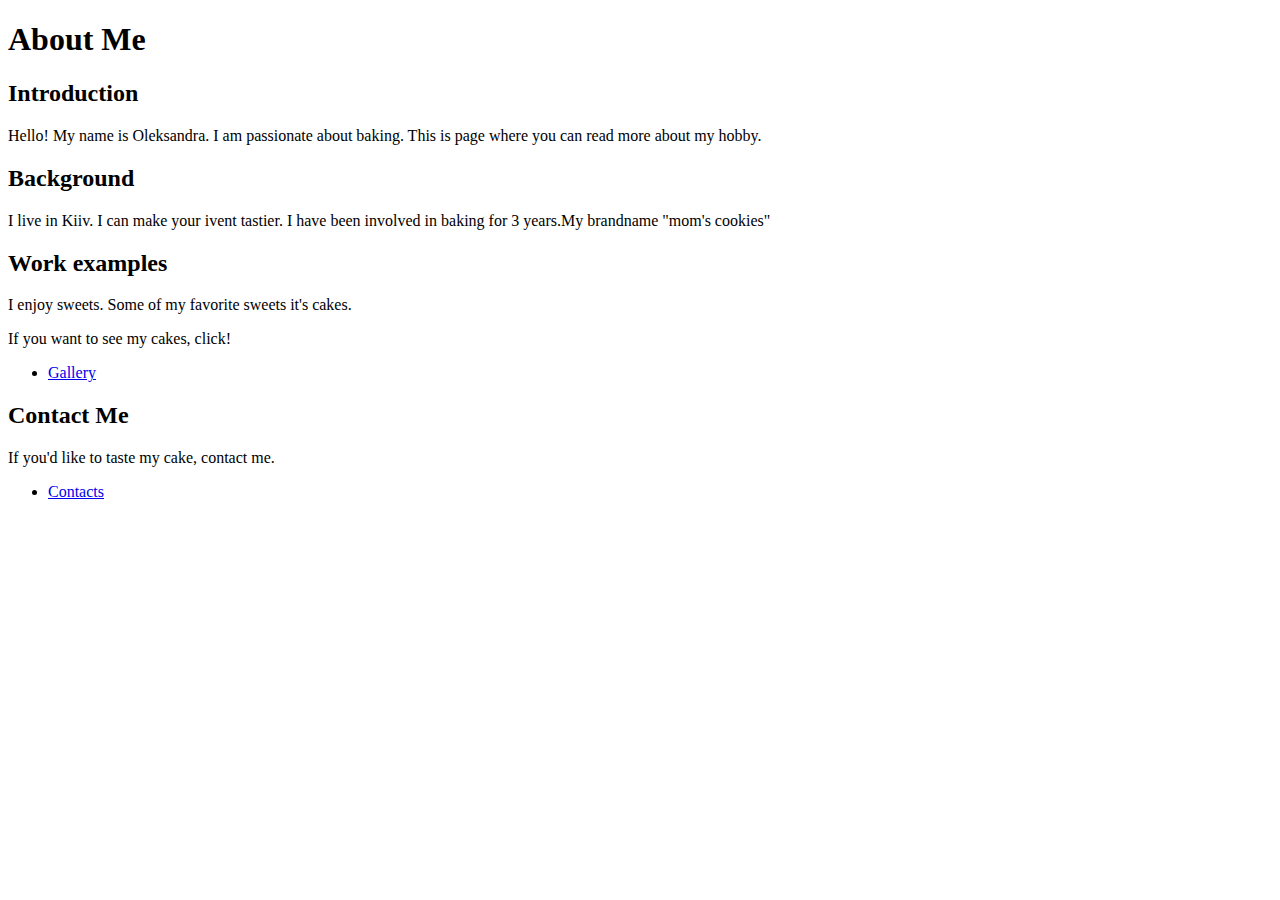
==== hw 21 html/index.html @ 289d3894 "add files" ====
<!DOCTYPE html>
<html lang="en">
<head>
    <meta charset="UTF-8">
    <meta name="viewport" content="width=device-width, initial-scale=1.0">
    <title>About Me</title>
   
</head>
<body>
    <header>
        <h1>About Me</h1>
    </header>
    <div class="container">
        <h2>Introduction</h2>
        <p>Hello! My name is Oleksandra. I am passionate about baking. This is page where you can read more about my hobby.</p>
        
        <h2>Background</h2>
        <p>I live in Kiiv. I can make your ivent tastier. I have been involved in baking for 3 years.My brandname "mom's cookies"
        
        </p>
        
        <h2>Work examples</h2>
        <p>I enjoy sweets. Some of my favorite sweets it's cakes.</p>
        If you want to see my cakes, click!
        <ul>
            <li><a href="pages/gallery.html">Gallery</a></li>
        </ul>
        <h2>Contact Me</h2>
        <p>If you'd like to taste my cake, contact me.
        <ul>
            <li><a href="pages/contact.html">Contacts</a></li>
            
        </ul>
    </div>
</body>
</html>
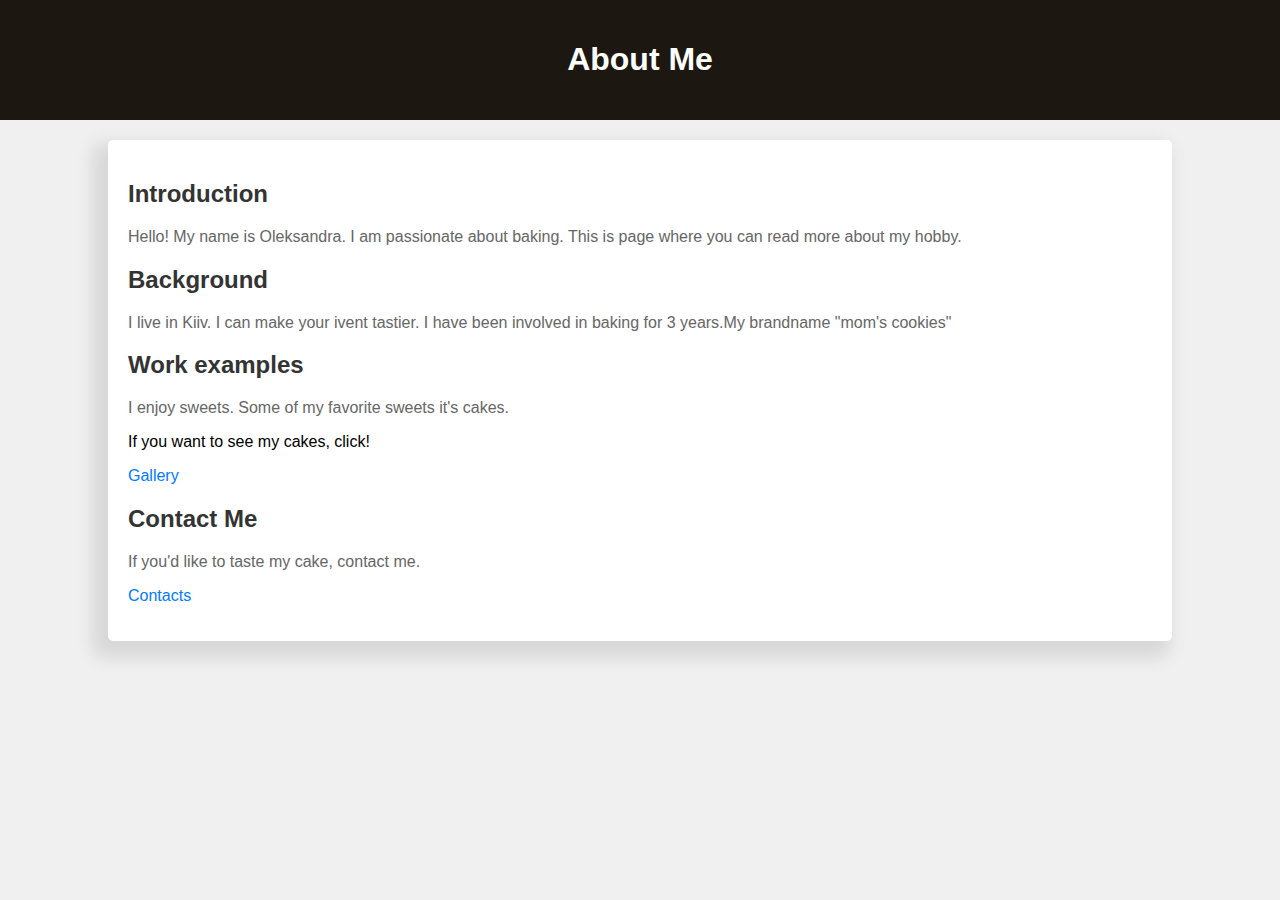
==== commit 41940f72: "hw 22" ====
--- a/hw 21 html/index.html
+++ b/hw 21 html/index.html
@@ -4,11 +4,13 @@
     <meta charset="UTF-8">
     <meta name="viewport" content="width=device-width, initial-scale=1.0">
     <title>About Me</title>
-   
+
+    <link rel="stylesheet" href="styles.css">
+
 </head>
 <body>
     <header>
-        <h1>About Me</h1>
+        <h1 class="about-me-header">About Me</h1>
     </header>
     <div class="container">
         <h2>Introduction</h2>
--- a/hw 21 html/styles.css
+++ b/hw 21 html/styles.css
@@ -0,0 +1,53 @@
+body {
+    font-family: Arial, sans-serif;
+    background-color: #f0f0f0;
+    margin: 0;
+    padding: 0;
+}
+
+header {
+    background-color: #1c1711;
+    color: #fff;
+    padding: 20px;
+    text-align: center;
+}
+
+.container {
+    width: 80%;
+    margin: 20px auto;
+    background-color: #fff;
+    padding: 20px;
+    border-radius: 5px;
+    box-shadow: -9px 10px 17px 7px rgba(0, 0, 0, 0.1);
+}
+
+h1,
+h2 {
+    color: #333;
+}
+
+.about-me-header{
+    color: #ffffff;
+}
+
+p {
+    color: #666;
+}
+
+ul {
+    list-style-type: none;
+    padding: 0;
+}
+
+li {
+    margin-bottom: 10px;
+}
+
+a {
+    color: #007bff;
+    text-decoration: none;
+}
+
+a:hover {
+    text-decoration: underline;
+}